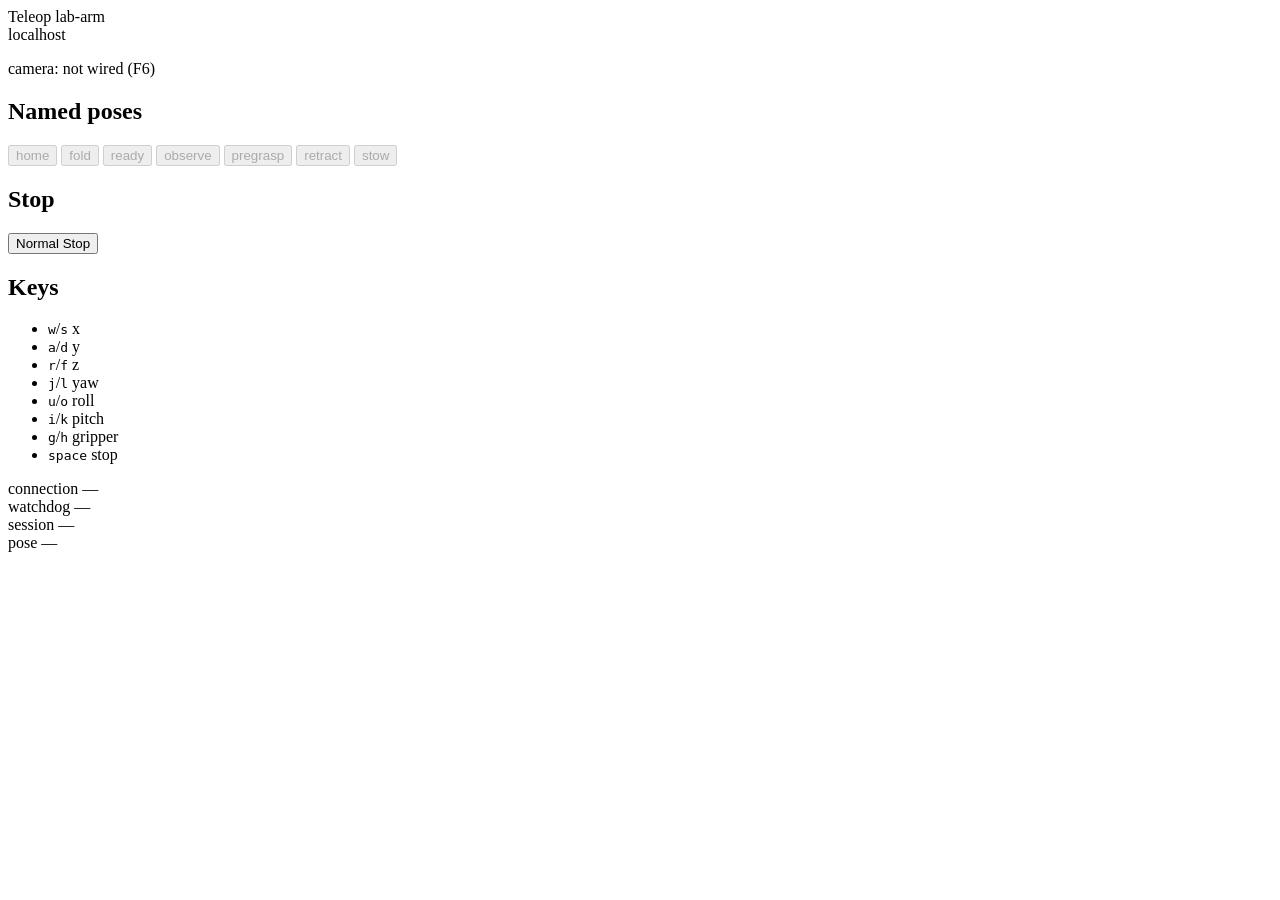
==== teleoperation-prototype/web/index.html @ a292ce4a "feat: wire console keys and session heartbeat (F5.2) Browser WebSocket maps the keyboard_teleop bind" ====
<!DOCTYPE html>
<html lang="en">
<head>
  <meta charset="utf-8">
  <meta name="viewport" content="width=1280">
  <title>Teleop · lab-arm · localhost</title>
  <link rel="stylesheet" href="/operate.css">
</head>
<body>
  <div class="shell">
    <header class="header">
      <div class="brand">
        <span class="product">Teleop</span>
        <span class="dot" aria-hidden="true"></span>
        <span class="robot">lab-arm</span>
      </div>
      <div class="meta">
        <span class="pill">localhost</span>
      </div>
    </header>

    <main class="stage">
      <section class="camera" aria-label="Camera">
        <div class="camera-frame">
          <p class="camera-msg">camera: not wired (F6)</p>
        </div>
      </section>

      <aside class="rail" aria-label="Controls">
        <section class="rail-block">
          <h2>Named poses</h2>
          <div class="pose-list">
            <button type="button" disabled>home</button>
            <button type="button" disabled>fold</button>
            <button type="button" disabled>ready</button>
            <button type="button" disabled>observe</button>
            <button type="button" disabled>pregrasp</button>
            <button type="button" disabled>retract</button>
            <button type="button" disabled>stow</button>
          </div>
        </section>

        <section class="rail-block">
          <h2>Stop</h2>
          <button type="button" class="stop" id="normal-stop">Normal Stop</button>
        </section>

        <section class="rail-block legend">
          <h2>Keys</h2>
          <ul>
            <li><kbd>w</kbd>/<kbd>s</kbd> <span>x</span></li>
            <li><kbd>a</kbd>/<kbd>d</kbd> <span>y</span></li>
            <li><kbd>r</kbd>/<kbd>f</kbd> <span>z</span></li>
            <li><kbd>j</kbd>/<kbd>l</kbd> <span>yaw</span></li>
            <li><kbd>u</kbd>/<kbd>o</kbd> <span>roll</span></li>
            <li><kbd>i</kbd>/<kbd>k</kbd> <span>pitch</span></li>
            <li><kbd>g</kbd>/<kbd>h</kbd> <span>gripper</span></li>
            <li><kbd>space</kbd> <span>stop</span></li>
          </ul>
        </section>
      </aside>
    </main>

    <footer class="hud">
      <div class="hud-item">
        <span class="hud-label">connection</span>
        <span class="hud-value" id="hud-connection">—</span>
      </div>
      <div class="hud-item">
        <span class="hud-label">watchdog</span>
        <span class="hud-value" id="hud-watchdog">—</span>
      </div>
      <div class="hud-item">
        <span class="hud-label">session</span>
        <span class="hud-value" id="hud-session">—</span>
      </div>
      <div class="hud-item">
        <span class="hud-label">pose</span>
        <span class="hud-value" id="hud-pose">—</span>
      </div>
    </footer>
  </div>
  <script src="/operate.js"></script>
</body>
</html>
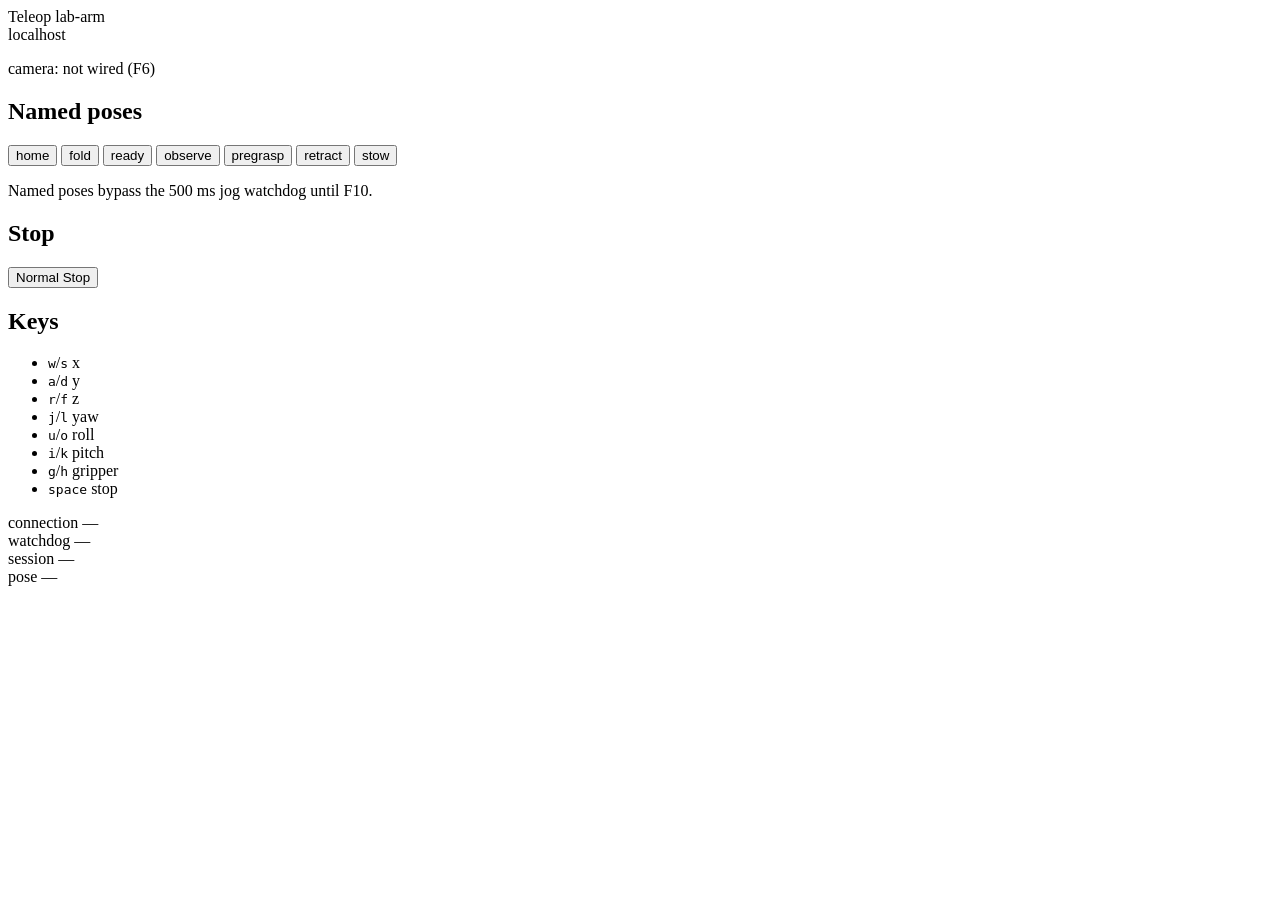
==== commit 4448290b: "feat: enable named-pose buttons on the console (F5.4) POST /api/named_pose calls /teleop/go_named_po" ====
--- a/teleoperation-prototype/web/index.html
+++ b/teleoperation-prototype/web/index.html
@@ -30,14 +30,16 @@
         <section class="rail-block">
           <h2>Named poses</h2>
           <div class="pose-list">
-            <button type="button" disabled>home</button>
-            <button type="button" disabled>fold</button>
-            <button type="button" disabled>ready</button>
-            <button type="button" disabled>observe</button>
-            <button type="button" disabled>pregrasp</button>
-            <button type="button" disabled>retract</button>
-            <button type="button" disabled>stow</button>
+            <button type="button" data-pose="home">home</button>
+            <button type="button" data-pose="fold">fold</button>
+            <button type="button" data-pose="ready">ready</button>
+            <button type="button" data-pose="observe">observe</button>
+            <button type="button" data-pose="pregrasp">pregrasp</button>
+            <button type="button" data-pose="retract">retract</button>
+            <button type="button" data-pose="stow">stow</button>
           </div>
+          <p class="pose-status" id="pose-status" aria-live="polite"></p>
+          <p class="pose-note">Named poses bypass the 500 ms jog watchdog until F10.</p>
         </section>
 
         <section class="rail-block">
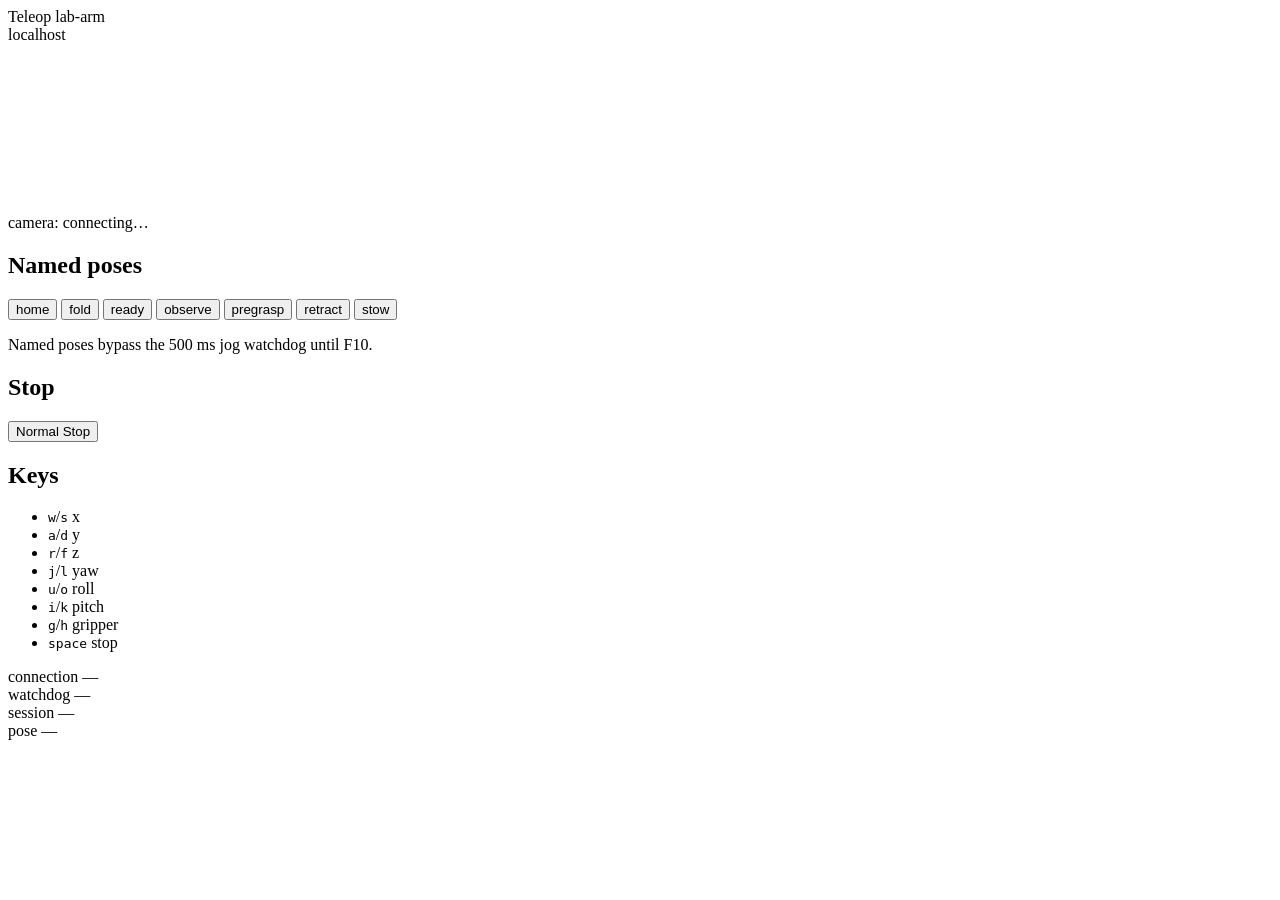
==== commit 91e44bd6: "feat: embed Orin WebRTC camera in the operator console (F6) Ship video/ start-stop scripts and Media" ====
--- a/teleoperation-prototype/web/index.html
+++ b/teleoperation-prototype/web/index.html
@@ -4,7 +4,7 @@
   <meta charset="utf-8">
   <meta name="viewport" content="width=1280">
   <title>Teleop · lab-arm · localhost</title>
-  <link rel="stylesheet" href="/operate.css">
+  <link rel="stylesheet" href="/operate.css?v=f6v">
 </head>
 <body>
   <div class="shell">
@@ -22,7 +22,8 @@
     <main class="stage">
       <section class="camera" aria-label="Camera">
         <div class="camera-frame">
-          <p class="camera-msg">camera: not wired (F6)</p>
+          <video id="camera" autoplay playsinline muted></video>
+          <p class="camera-msg" id="camera-msg">camera: connecting…</p>
         </div>
       </section>
 
@@ -82,6 +83,7 @@
       </div>
     </footer>
   </div>
-  <script src="/operate.js"></script>
+  <script src="/reader.js"></script>
+  <script src="/operate.js?v=f6v"></script>
 </body>
 </html>
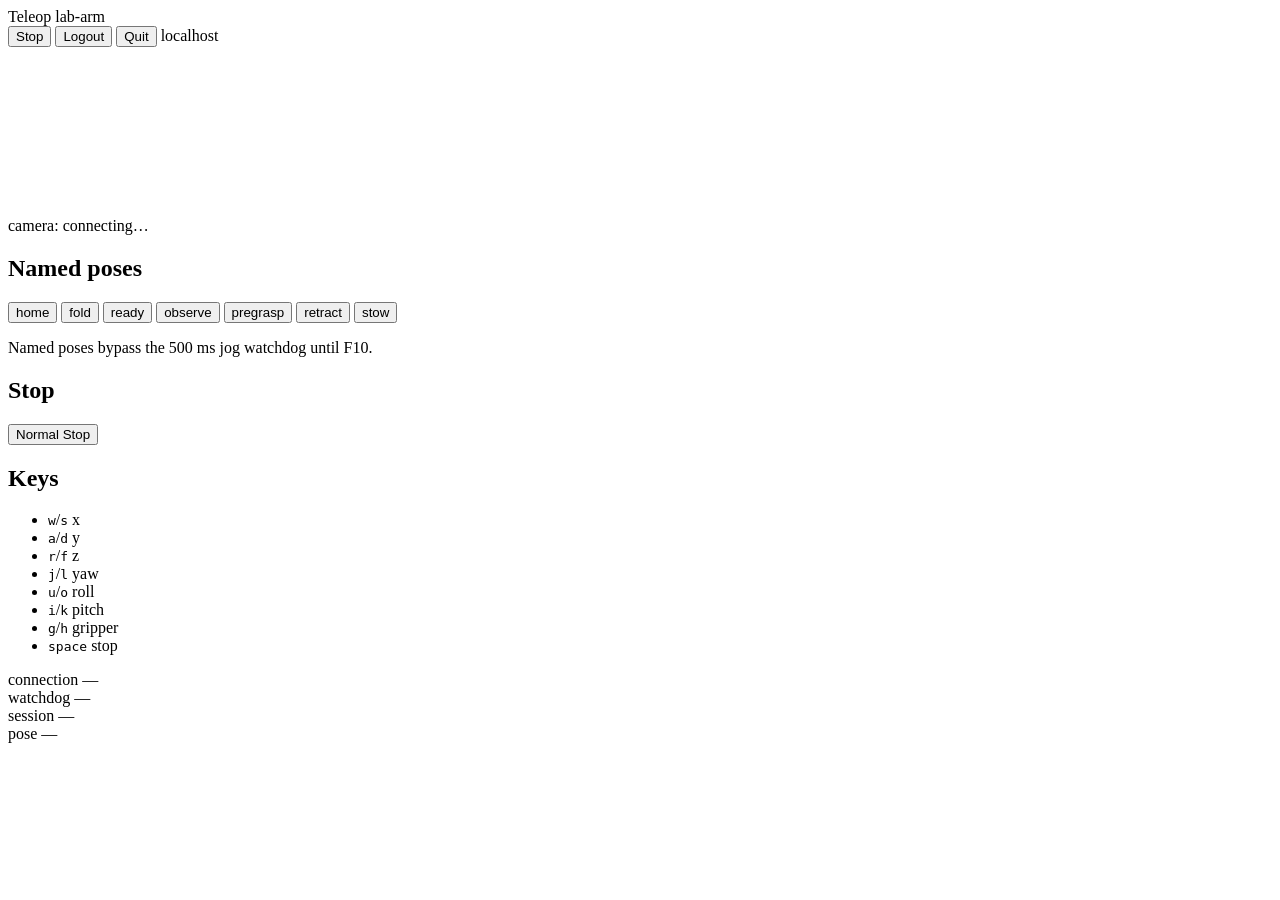
==== commit 29848f8a: "feat: serve operator login and config from the backend Launching the operator app starts the backend" ====
--- a/teleoperation-prototype/web/index.html
+++ b/teleoperation-prototype/web/index.html
@@ -15,6 +15,9 @@
         <span class="robot">lab-arm</span>
       </div>
       <div class="meta">
+        <button type="button" class="session-button" id="session-stop">Stop</button>
+        <button type="button" class="session-button" id="session-logout">Logout</button>
+        <button type="button" class="session-button" id="session-quit">Quit</button>
         <span class="pill">localhost</span>
       </div>
     </header>
@@ -84,6 +87,7 @@
     </footer>
   </div>
   <script src="/reader.js"></script>
-  <script src="/operate.js?v=f6v"></script>
+  <script src="/operate.js?v=f8v"></script>
+  <script src="/session_bar.js"></script>
 </body>
 </html>
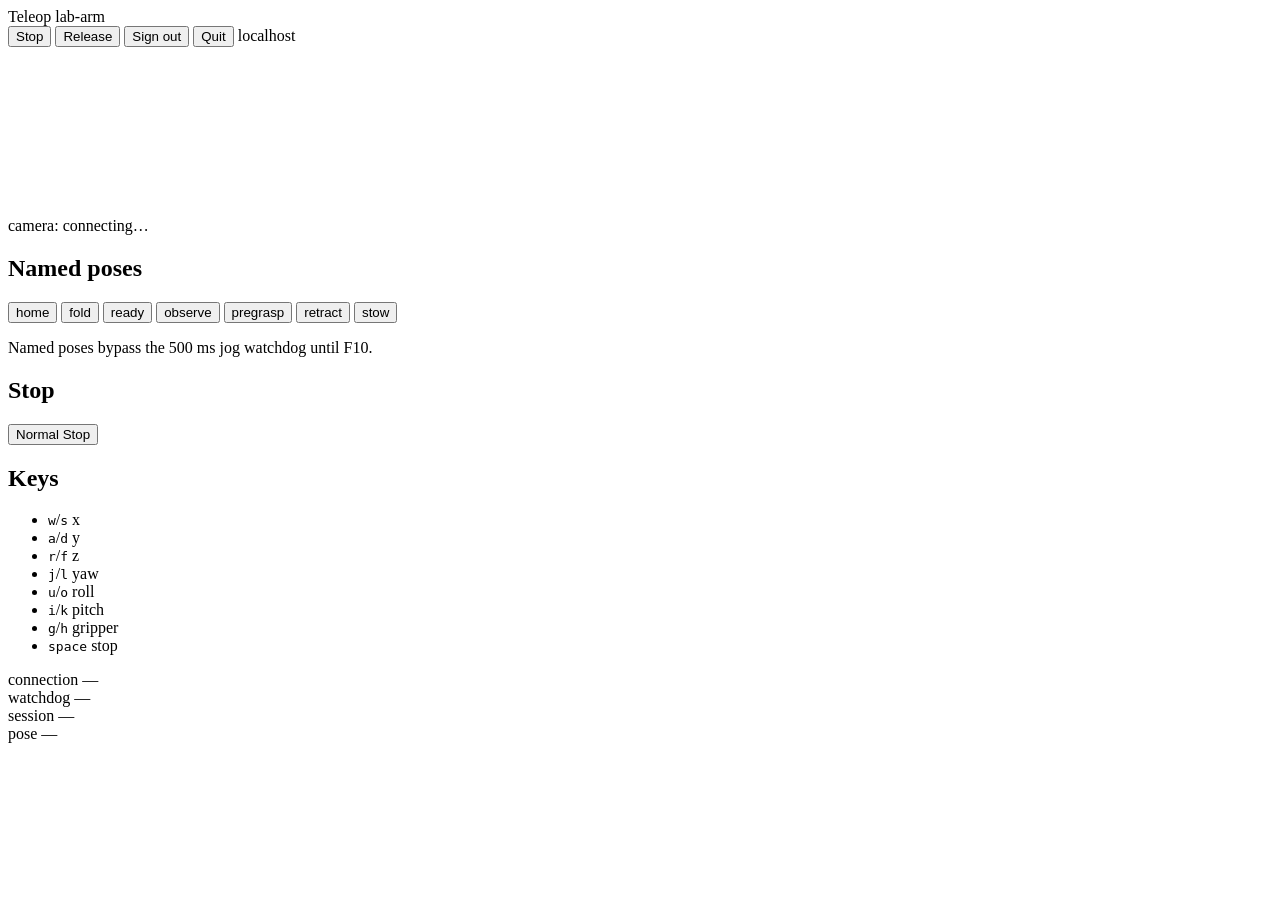
==== commit 3795819e: "feat: leave a robot without dropping the operator login Release returns to the fleet page. Sign out " ====
--- a/teleoperation-prototype/web/index.html
+++ b/teleoperation-prototype/web/index.html
@@ -16,7 +16,8 @@
       </div>
       <div class="meta">
         <button type="button" class="session-button" id="session-stop">Stop</button>
-        <button type="button" class="session-button" id="session-logout">Logout</button>
+        <button type="button" class="session-button" id="session-release">Release</button>
+        <button type="button" class="session-button" id="session-signout">Sign out</button>
         <button type="button" class="session-button" id="session-quit">Quit</button>
         <span class="pill">localhost</span>
       </div>
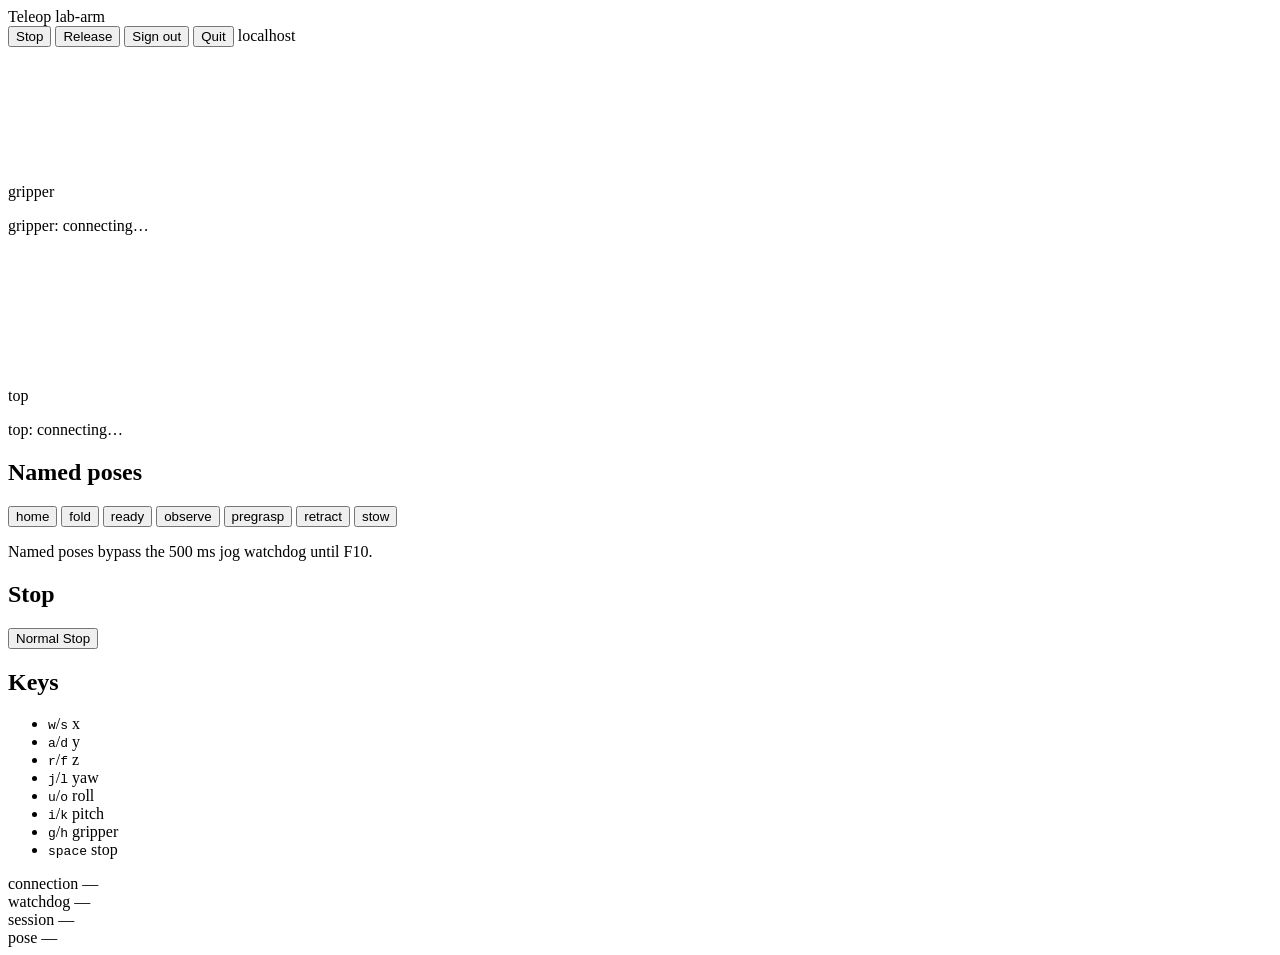
==== commit b9293260: "feat: show the top camera under the gripper view The drive page stacks the integrated-camera stream " ====
--- a/teleoperation-prototype/web/index.html
+++ b/teleoperation-prototype/web/index.html
@@ -4,7 +4,7 @@
   <meta charset="utf-8">
   <meta name="viewport" content="width=1280">
   <title>Teleop · lab-arm · localhost</title>
-  <link rel="stylesheet" href="/operate.css?v=f6v">
+  <link rel="stylesheet" href="/operate.css?v=f9v">
 </head>
 <body>
   <div class="shell">
@@ -24,10 +24,16 @@
     </header>
 
     <main class="stage">
-      <section class="camera" aria-label="Camera">
+      <section class="camera" aria-label="Cameras">
         <div class="camera-frame">
+          <span class="camera-label">gripper</span>
           <video id="camera" autoplay playsinline muted></video>
-          <p class="camera-msg" id="camera-msg">camera: connecting…</p>
+          <p class="camera-msg" id="camera-msg">gripper: connecting…</p>
+        </div>
+        <div class="camera-frame">
+          <span class="camera-label">top</span>
+          <video id="camera-top" autoplay playsinline muted></video>
+          <p class="camera-msg" id="camera-top-msg">top: connecting…</p>
         </div>
       </section>
 
@@ -52,7 +58,7 @@
           <button type="button" class="stop" id="normal-stop">Normal Stop</button>
         </section>
 
-        <section class="rail-block legend">
+        <section class="rail-block legend" id="keys-block">
           <h2>Keys</h2>
           <ul>
             <li><kbd>w</kbd>/<kbd>s</kbd> <span>x</span></li>
@@ -63,6 +69,30 @@
             <li><kbd>i</kbd>/<kbd>k</kbd> <span>pitch</span></li>
             <li><kbd>g</kbd>/<kbd>h</kbd> <span>gripper</span></li>
             <li><kbd>space</kbd> <span>stop</span></li>
+          </ul>
+        </section>
+
+        <section class="rail-block legend joints" id="leader-joints-block" hidden>
+          <h2>Leader</h2>
+          <ul id="leader-joints">
+            <li><span>shoulder_pan</span><span data-joint="shoulder_pan">—</span></li>
+            <li><span>shoulder_lift</span><span data-joint="shoulder_lift">—</span></li>
+            <li><span>elbow_flex</span><span data-joint="elbow_flex">—</span></li>
+            <li><span>wrist_flex</span><span data-joint="wrist_flex">—</span></li>
+            <li><span>wrist_roll</span><span data-joint="wrist_roll">—</span></li>
+            <li><span>gripper</span><span data-joint="gripper">—</span></li>
+          </ul>
+        </section>
+
+        <section class="rail-block legend joints" id="follower-joints-block" hidden>
+          <h2>Follower</h2>
+          <ul id="follower-joints">
+            <li><span>shoulder_pan</span><span data-joint="shoulder_pan">—</span></li>
+            <li><span>shoulder_lift</span><span data-joint="shoulder_lift">—</span></li>
+            <li><span>elbow_flex</span><span data-joint="elbow_flex">—</span></li>
+            <li><span>wrist_flex</span><span data-joint="wrist_flex">—</span></li>
+            <li><span>wrist_roll</span><span data-joint="wrist_roll">—</span></li>
+            <li><span>gripper</span><span data-joint="gripper">—</span></li>
           </ul>
         </section>
       </aside>
@@ -88,7 +118,7 @@
     </footer>
   </div>
   <script src="/reader.js"></script>
-  <script src="/operate.js?v=f8v"></script>
+  <script src="/operate.js?v=f10v"></script>
   <script src="/session_bar.js"></script>
 </body>
 </html>
